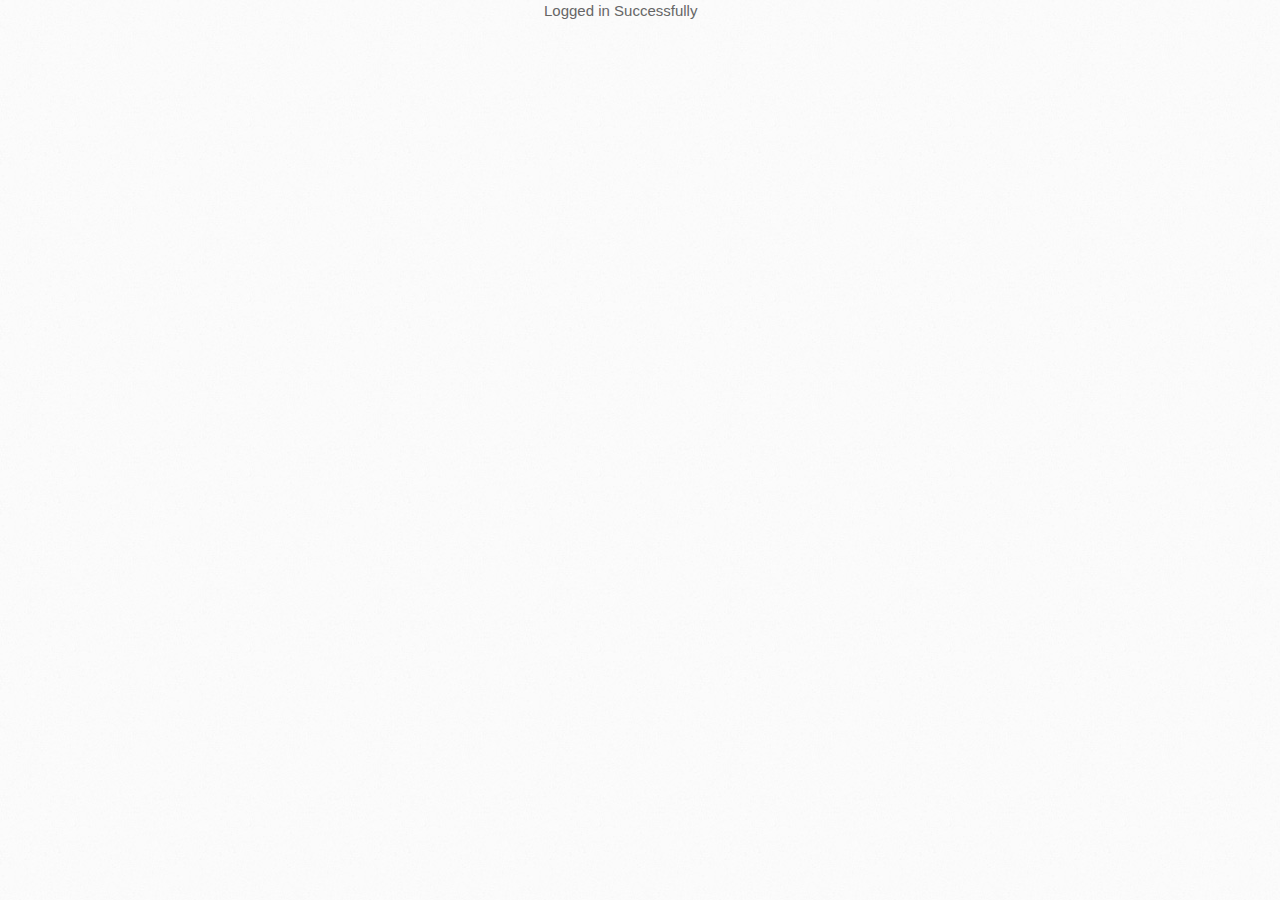
==== afterlogin.html @ 598789bb "after login" ====
<!DOCTYPE html>
<html>
  <head>
    <meta charset='utf-8'>
    <meta http-equiv="X-UA-Compatible" content="chrome=1">
    <meta name="viewport" content="width=device-width, initial-scale=1, maximum-scale=1">
    <link href='https://fonts.googleapis.com/css?family=Architects+Daughter' rel='stylesheet' type='text/css'>
    <link rel="stylesheet" type="text/css" href="stylesheets/stylesheet.css" media="screen" />
    <link rel="stylesheet" type="text/css" href="stylesheets/pygment_trac.css" media="screen" />
    <link rel="stylesheet" type="text/css" href="stylesheets/print.css" media="print" />

    <!--[if lt IE 9]>
    <script src="//html5shiv.googlecode.com/svn/trunk/html5.js"></script>
    <![endif]-->
    <script type="text/javascript" src="http://code.jquery.com/jquery-1.7.min.js"></script>
    <script src="fancybox/jquery.fancybox-1.3.4.pack.js"></script> 
    <link rel="stylesheet" type="text/css" href="fancybox/jquery.fancybox-1.3.4.css" media="screen" />

    <script src="paywall/paywall.js"></script> 
    <style type="text/css">
    
    .successfully{
      margin: auto; 
      width:15%;
    }
    </style>


    <title>Paywall</title>
  </head>

  <body>
   <h2 class="successfully">
Logged in Successfully
   </h2>
   

  
  </body>
</html>
---- stylesheets/stylesheet.css ----
/* http://meyerweb.com/eric/tools/css/reset/ 
   v2.0 | 20110126
   License: none (public domain)
*/
html, body, div, span, applet, object, iframe,
h1, h2, h3, h4, h5, h6, p, blockquote, pre,
a, abbr, acronym, address, big, cite, code,
del, dfn, em, img, ins, kbd, q, s, samp,
small, strike, strong, sub, sup, tt, var,
b, u, i, center,
dl, dt, dd, ol, ul, li,
fieldset, form, label, legend,
table, caption, tbody, tfoot, thead, tr, th, td,
article, aside, canvas, details, embed, 
figure, figcaption, footer, header, hgroup, 
menu, nav, output, ruby, section, summary,
time, mark, audio, video {
	margin: 0;
	padding: 0;
	border: 0;
	font-size: 100%;
	font: inherit;
	vertical-align: baseline;
}
/* HTML5 display-role reset for older browsers */
article, aside, details, figcaption, figure, 
footer, header, hgroup, menu, nav, section {
	display: block;
}
body {
	line-height: 1;
}
ol, ul {
	list-style: none;
}
blockquote, q {
	quotes: none;
}
blockquote:before, blockquote:after,
q:before, q:after {
	content: '';
	content: none;
}
table {
	border-collapse: collapse;
	border-spacing: 0;
}

/* LAYOUT STYLES */
body {
  font-size: 15px;
  line-height: 1.5; 
  background: #fafafa url(../images/body-bg.jpg) 0 0 repeat;
  font-family: 'Helvetica Neue', Helvetica, Arial, serif;
  font-weight: 400;
  color: #666;
}

a {
  color: #2879d0;
}
a:hover {
  color: #2268b2;
}

header {
  padding-top: 40px;
  padding-bottom: 40px;
  font-family: 'Architects Daughter', 'Helvetica Neue', Helvetica, Arial, serif; 
  background: #2e7bcf url(../images/header-bg.jpg) 0 0 repeat-x;
  border-bottom: solid 1px #275da1;
}

header h1 {
  letter-spacing: -1px;
  font-size: 72px;
  color: #fff;
  line-height: 1;
  margin-bottom: 0.2em;
  width: 540px;
}

header h2 {
  font-size: 26px;
  color: #9ddcff;
  font-weight: normal;
  line-height: 1.3;
  width: 540px;
  letter-spacing: 0;
}

.inner {
  position: relative;
  width: 940px;
  margin: 0 auto;
}

#content-wrapper {
  border-top: solid 1px #fff;
  padding-top: 30px;
}

#main-content {
  width: 690px;
  float: left;
}

#main-content img {
  max-width: 100%;
}

aside#sidebar {
  width: 200px;
  padding-left: 20px;
  min-height: 504px;
  float: right;
  background: transparent url(../images/sidebar-bg.jpg) 0 0 no-repeat;
  font-size: 12px;
  line-height: 1.3;
}

aside#sidebar p.repo-owner,
aside#sidebar p.repo-owner a {
  font-weight: bold;
}

#downloads {
  margin-bottom: 40px;
}

a.button {
  width: 134px;
  height: 58px;
  line-height: 1.2;
  font-size: 23px;
  color: #fff;
  padding-left: 68px;
  padding-top: 22px;
  font-family: 'Architects Daughter', 'Helvetica Neue', Helvetica, Arial, serif; 
}
a.button small {
  display: block;
  font-size: 11px;
}
header a.button {
  position: absolute;
  right: 0;
  top: 0;
  background: transparent url(../images/github-button.png) 0 0 no-repeat;
}
aside a.button {
  width: 138px;
  padding-left: 64px;
  display: block;
  background: transparent url(../images/download-button.png) 0 0 no-repeat;
  margin-bottom: 20px;
  font-size: 21px;
}

code, pre {
  font-family: Monaco, "Bitstream Vera Sans Mono", "Lucida Console", Terminal, monospace;
  color: #222;
  margin-bottom: 30px;
  font-size: 13px;
}

code {
  background-color: #f2f8fc;
  border: solid 1px #dbe7f3;
  padding: 0 3px;
}

pre {
  padding: 20px;
  background: #fff;
  text-shadow: none;
  overflow: auto;
  border: solid 1px #f2f2f2;
}
pre code {
  color: #2879d0;
  background-color: #fff;
  border: none;
  padding: 0;
}

ul, ol, dl {
  margin-bottom: 20px;
}


/* COMMON STYLES */

hr {
  height: 1px;
  line-height: 1px;
  margin-top: 1em;
  padding-bottom: 1em;
  border: none;
  background: transparent url('../images/hr.png') 0 0 no-repeat;
}

table {
  width: 100%;
  border: 1px solid #ebebeb;
}

th {
  font-weight: 500;
}

td {
  border: 1px solid #ebebeb;
  text-align: center; 
  font-weight: 300;
}

form {
  background: #f2f2f2;
  padding: 20px;
  
}


/* GENERAL ELEMENT TYPE STYLES */

#main-content h1 {
  font-family: 'Architects Daughter', 'Helvetica Neue', Helvetica, Arial, serif; 
  font-size: 2.8em;
  letter-spacing: -1px;
  color: #474747;
} 

#main-content h1:before {
  content: "/";
  color: #9ddcff;
  padding-right: 0.3em;
  margin-left: -0.9em;
}

#main-content h2 {
  font-family: 'Architects Daughter', 'Helvetica Neue', Helvetica, Arial, serif; 
  font-size: 22px;
  font-weight: bold;
  margin-bottom: 8px;
  color: #474747;
} 
#main-content h2:before {
  content: "//";
  color: #9ddcff;
  padding-right: 0.3em;
  margin-left: -1.5em;
}

#main-content h3 {
  font-family: 'Architects Daughter', 'Helvetica Neue', Helvetica, Arial, serif; 
  font-size: 18px;
  font-weight: bold;
  margin-top: 24px;
  margin-bottom: 8px;
  color: #474747;
} 
 
#main-content h3:before {
  content: "///";
  color: #9ddcff;
  padding-right: 0.3em;
  margin-left: -2em;
}

#main-content h4 {
  font-family: 'Architects Daughter', 'Helvetica Neue', Helvetica, Arial, serif; 
  font-size: 15px;
  font-weight: bold;
  color: #474747;
} 

h4:before {
  content: "////";
  color: #9ddcff;
  padding-right: 0.3em;
  margin-left: -2.8em;
}

#main-content h5 {
  font-family: 'Architects Daughter', 'Helvetica Neue', Helvetica, Arial, serif; 
  font-size: 14px;
  color: #474747;
} 
h5:before {
  content: "/////";
  color: #9ddcff;
  padding-right: 0.3em;
  margin-left: -3.2em;
}

#main-content h6 {
  font-family: 'Architects Daughter', 'Helvetica Neue', Helvetica, Arial, serif; 
  font-size: .8em;
  color: #474747;
} 
h6:before {
  content: "//////";
  color: #9ddcff;
  padding-right: 0.3em;
  margin-left: -3.7em;
}

p {
  margin-bottom: 20px;
}
 
a {
  text-decoration: none;
}

p a {
  font-weight: 400;
}

blockquote {
  font-size: 1.6em;
  border-left: 10px solid #e9e9e9;
  margin-bottom: 20px;
  padding: 0 0 0 30px;
}

ul li {
  list-style: disc inside;
  padding-left: 20px;
}

ol li {
  list-style: decimal inside;
  padding-left: 3px;
}

dl dd {
  font-style: italic;
  font-weight: 100;
}

footer {
  background: transparent url('../images/hr.png') 0 0 no-repeat;
  margin-top: 40px;
  padding-top: 20px;
  padding-bottom: 30px;
  font-size: 13px;
  color: #aaa;
}

footer a {
  color: #666;
}
footer a:hover {
  color: #444;
}

/* MISC */
.clearfix:after {
  clear: both;
  content: '.';
  display: block;
  visibility: hidden;
  height: 0;
}

.clearfix {display: inline-block;}
* html .clearfix {height: 1%;}
.clearfix {display: block;}

/* #Media Queries
================================================== */

/* Smaller than standard 960 (devices and browsers) */
@media only screen and (max-width: 959px) {}

/* Tablet Portrait size to standard 960 (devices and browsers) */
@media only screen and (min-width: 768px) and (max-width: 959px) {
  .inner {
    width: 740px;
  }
  header h1, header h2 {
    width: 340px;
  }
  header h1 {
    font-size: 60px;
  }
  header h2 {
    font-size: 30px;
  }
  #main-content {
    width: 490px;
  }
  #main-content h1:before,
  #main-content h2:before,
  #main-content h3:before,
  #main-content h4:before,
  #main-content h5:before,
  #main-content h6:before {
    content: none;
    padding-right: 0;
    margin-left: 0;
  }
}

/* All Mobile Sizes (devices and browser) */
@media only screen and (max-width: 767px) {
  .inner {
    width: 93%;
  }
  header {
    padding: 20px 0;
  }
  header .inner {
    position: relative;
  }
  header h1, header h2 {
    width: 100%;
  }
  header h1 {
    font-size: 48px;
  }
  header h2 {
    font-size: 24px;
  }
  header a.button {
    background-image: none;
    width: auto;
    height: auto;
    display: inline-block;
    margin-top: 15px;
    padding: 5px 10px;
    position: relative;
    text-align: center;
    font-size: 13px;
    line-height: 1;
    background-color: #9ddcff;
    color: #2879d0;
    -moz-border-radius: 5px;
    -webkit-border-radius: 5px;                     
    border-radius: 5px;    
  }
  header a.button small {
    font-size: 13px;
    display: inline;
  }
  #main-content,
  aside#sidebar {
    float: none;
    width: 100% ! important;
  }
  aside#sidebar {
    background-image: none;
    margin-top: 20px;
    border-top: solid 1px #ddd;
    padding: 20px 0;
    min-height: 0;
  }
  aside#sidebar a.button {
    display: none;
  }
  #main-content h1:before,
  #main-content h2:before,
  #main-content h3:before,
  #main-content h4:before,
  #main-content h5:before,
  #main-content h6:before {
    content: none;
    padding-right: 0;
    margin-left: 0;
  }
}

/* Mobile Landscape Size to Tablet Portrait (devices and browsers) */
@media only screen and (min-width: 480px) and (max-width: 767px) {}

/* Mobile Portrait Size to Mobile Landscape Size (devices and browsers) */
@media only screen and (max-width: 479px) {}
---- stylesheets/pygment_trac.css ----
.highlight  { background: #ffffff; }
.highlight .c { color: #999988; font-style: italic } /* Comment */
.highlight .err { color: #a61717; background-color: #e3d2d2 } /* Error */
.highlight .k { font-weight: bold } /* Keyword */
.highlight .o { font-weight: bold } /* Operator */
.highlight .cm { color: #999988; font-style: italic } /* Comment.Multiline */
.highlight .cp { color: #999999; font-weight: bold } /* Comment.Preproc */
.highlight .c1 { color: #999988; font-style: italic } /* Comment.Single */
.highlight .cs { color: #999999; font-weight: bold; font-style: italic } /* Comment.Special */
.highlight .gd { color: #000000; background-color: #ffdddd } /* Generic.Deleted */
.highlight .gd .x { color: #000000; background-color: #ffaaaa } /* Generic.Deleted.Specific */
.highlight .ge { font-style: italic } /* Generic.Emph */
.highlight .gr { color: #aa0000 } /* Generic.Error */
.highlight .gh { color: #999999 } /* Generic.Heading */
.highlight .gi { color: #000000; background-color: #ddffdd } /* Generic.Inserted */
.highlight .gi .x { color: #000000; background-color: #aaffaa } /* Generic.Inserted.Specific */
.highlight .go { color: #888888 } /* Generic.Output */
.highlight .gp { color: #555555 } /* Generic.Prompt */
.highlight .gs { font-weight: bold } /* Generic.Strong */
.highlight .gu { color: #800080; font-weight: bold; } /* Generic.Subheading */
.highlight .gt { color: #aa0000 } /* Generic.Traceback */
.highlight .kc { font-weight: bold } /* Keyword.Constant */
.highlight .kd { font-weight: bold } /* Keyword.Declaration */
.highlight .kn { font-weight: bold } /* Keyword.Namespace */
.highlight .kp { font-weight: bold } /* Keyword.Pseudo */
.highlight .kr { font-weight: bold } /* Keyword.Reserved */
.highlight .kt { color: #445588; font-weight: bold } /* Keyword.Type */
.highlight .m { color: #009999 } /* Literal.Number */
.highlight .s { color: #d14 } /* Literal.String */
.highlight .na { color: #008080 } /* Name.Attribute */
.highlight .nb { color: #0086B3 } /* Name.Builtin */
.highlight .nc { color: #445588; font-weight: bold } /* Name.Class */
.highlight .no { color: #008080 } /* Name.Constant */
.highlight .ni { color: #800080 } /* Name.Entity */
.highlight .ne { color: #990000; font-weight: bold } /* Name.Exception */
.highlight .nf { color: #990000; font-weight: bold } /* Name.Function */
.highlight .nn { color: #555555 } /* Name.Namespace */
.highlight .nt { color: #000080 } /* Name.Tag */
.highlight .nv { color: #008080 } /* Name.Variable */
.highlight .ow { font-weight: bold } /* Operator.Word */
.highlight .w { color: #bbbbbb } /* Text.Whitespace */
.highlight .mf { color: #009999 } /* Literal.Number.Float */
.highlight .mh { color: #009999 } /* Literal.Number.Hex */
.highlight .mi { color: #009999 } /* Literal.Number.Integer */
.highlight .mo { color: #009999 } /* Literal.Number.Oct */
.highlight .sb { color: #d14 } /* Literal.String.Backtick */
.highlight .sc { color: #d14 } /* Literal.String.Char */
.highlight .sd { color: #d14 } /* Literal.String.Doc */
.highlight .s2 { color: #d14 } /* Literal.String.Double */
.highlight .se { color: #d14 } /* Literal.String.Escape */
.highlight .sh { color: #d14 } /* Literal.String.Heredoc */
.highlight .si { color: #d14 } /* Literal.String.Interpol */
.highlight .sx { color: #d14 } /* Literal.String.Other */
.highlight .sr { color: #009926 } /* Literal.String.Regex */
.highlight .s1 { color: #d14 } /* Literal.String.Single */
.highlight .ss { color: #990073 } /* Literal.String.Symbol */
.highlight .bp { color: #999999 } /* Name.Builtin.Pseudo */
.highlight .vc { color: #008080 } /* Name.Variable.Class */
.highlight .vg { color: #008080 } /* Name.Variable.Global */
.highlight .vi { color: #008080 } /* Name.Variable.Instance */
.highlight .il { color: #009999 } /* Literal.Number.Integer.Long */

.type-csharp .highlight .k { color: #0000FF }
.type-csharp .highlight .kt { color: #0000FF }
.type-csharp .highlight .nf { color: #000000; font-weight: normal }
.type-csharp .highlight .nc { color: #2B91AF }
.type-csharp .highlight .nn { color: #000000 }
.type-csharp .highlight .s { color: #A31515 }
.type-csharp .highlight .sc { color: #A31515 }
---- stylesheets/print.css ----
html, body, div, span, applet, object, iframe,
h1, h2, h3, h4, h5, h6, p, blockquote, pre,
a, abbr, acronym, address, big, cite, code,
del, dfn, em, img, ins, kbd, q, s, samp,
small, strike, strong, sub, sup, tt, var,
b, u, i, center,
dl, dt, dd, ol, ul, li,
fieldset, form, label, legend,
table, caption, tbody, tfoot, thead, tr, th, td,
article, aside, canvas, details, embed, 
figure, figcaption, footer, header, hgroup, 
menu, nav, output, ruby, section, summary,
time, mark, audio, video {
  margin: 0;
  padding: 0;
  border: 0;
  font-size: 100%;
  font: inherit;
  vertical-align: baseline;
}
/* HTML5 display-role reset for older browsers */
article, aside, details, figcaption, figure, 
footer, header, hgroup, menu, nav, section {
  display: block;
}
body {
  line-height: 1;
}
ol, ul {
  list-style: none;
}
blockquote, q {
  quotes: none;
}
blockquote:before, blockquote:after,
q:before, q:after {
  content: '';
  content: none;
}
table {
  border-collapse: collapse;
  border-spacing: 0;
}
body {
  font-size: 13px;
  line-height: 1.5; 
  font-family: 'Helvetica Neue', Helvetica, Arial, serif;
  color: #000;
}

a {
  color: #d5000d;
  font-weight: bold;
}

header {
  padding-top: 35px;
  padding-bottom: 10px;
}

header h1 {
  font-weight: bold;
  letter-spacing: -1px;
  font-size: 48px;
  color: #303030;
  line-height: 1.2;
}

header h2 {
  letter-spacing: -1px;
  font-size: 24px;
  color: #aaa;
  font-weight: normal;
  line-height: 1.3;
}
#downloads {
  display: none;
}
#main_content {
  padding-top: 20px;
}

code, pre {
  font-family: Monaco, "Bitstream Vera Sans Mono", "Lucida Console", Terminal;
  color: #222;
  margin-bottom: 30px;
  font-size: 12px;
}

code {
  padding: 0 3px;
}

pre {
  border: solid 1px #ddd;
  padding: 20px;
  overflow: auto;
}
pre code {
  padding: 0;
}

ul, ol, dl {
  margin-bottom: 20px;
}


/* COMMON STYLES */

table {
  width: 100%;
  border: 1px solid #ebebeb;
}

th {
  font-weight: 500;
}

td {
  border: 1px solid #ebebeb;
  text-align: center; 
  font-weight: 300;
}

form {
  background: #f2f2f2;
  padding: 20px;
  
}


/* GENERAL ELEMENT TYPE STYLES */

h1 {
  font-size: 2.8em;
} 

h2 {
  font-size: 22px;
  font-weight: bold;
  color: #303030;
  margin-bottom: 8px;
} 

h3 {
  color: #d5000d;
  font-size: 18px;
  font-weight: bold;
  margin-bottom: 8px;
} 
 
h4 {
  font-size: 16px;
  color: #303030;
  font-weight: bold;
} 

h5 {
  font-size: 1em;
  color: #303030;
} 

h6 {
  font-size: .8em;
  color: #303030;
} 

p {
  font-weight: 300;
  margin-bottom: 20px;
}
 
a {
  text-decoration: none;
}

p a {
  font-weight: 400;
}

blockquote {
  font-size: 1.6em;
  border-left: 10px solid #e9e9e9;
  margin-bottom: 20px;
  padding: 0 0 0 30px;
}

ul li {
  list-style: disc inside;
  padding-left: 20px;
}

ol li {
  list-style: decimal inside;
  padding-left: 3px;
}

dl dd {
  font-style: italic;
  font-weight: 100;
}

footer {
  margin-top: 40px;
  padding-top: 20px;
  padding-bottom: 30px;
  font-size: 13px;
  color: #aaa;
}

footer a {
  color: #666;
}

/* MISC */
.clearfix:after {
  clear: both;
  content: '.';
  display: block;
  visibility: hidden;
  height: 0;
}

.clearfix {display: inline-block;}
* html .clearfix {height: 1%;}
.clearfix {display: block;}
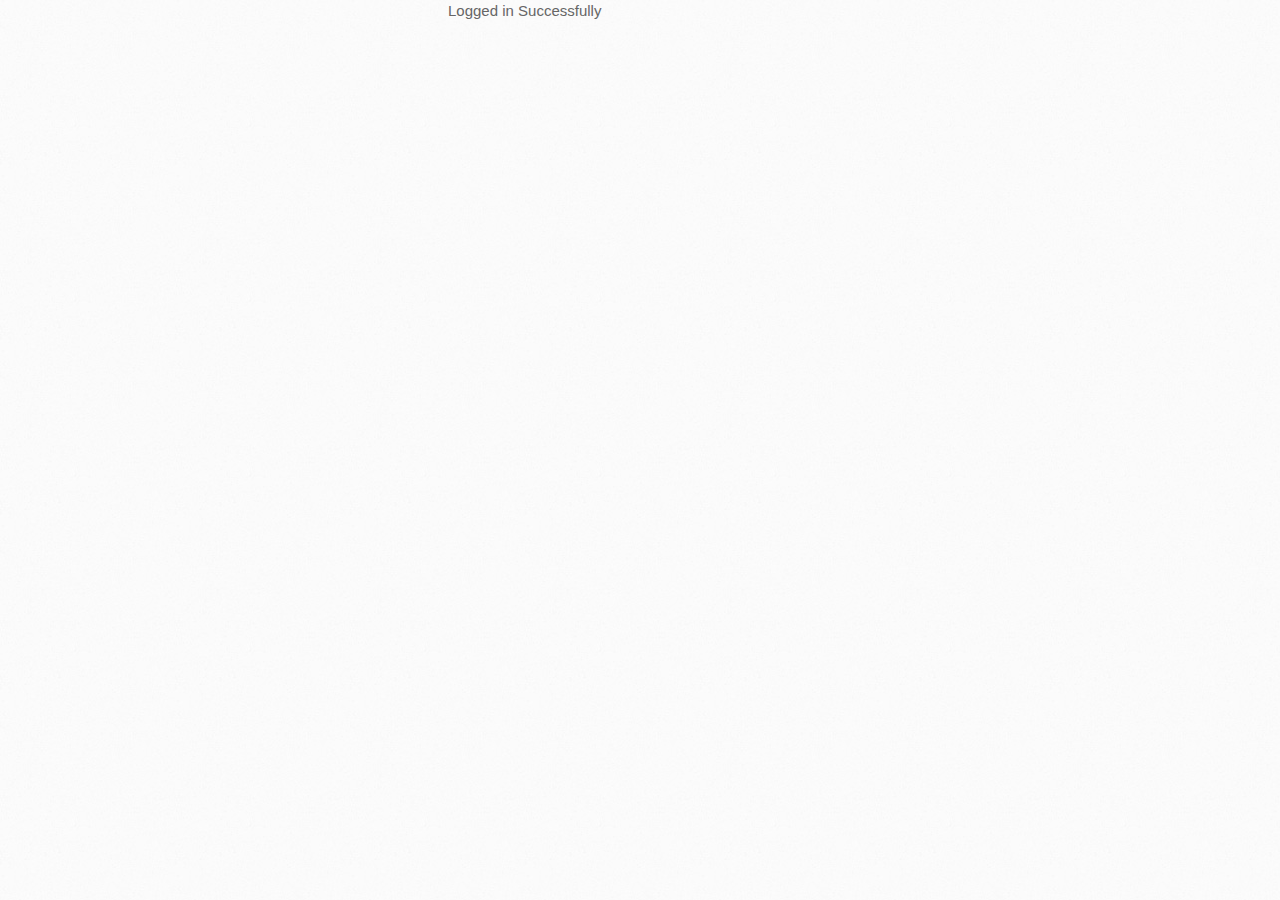
==== commit 4229c45e: "new css" ====
--- a/afterlogin.html
+++ b/afterlogin.html
@@ -21,7 +21,7 @@
     
     .successfully{
       margin: auto; 
-      width:15%;
+      width:30%;
     }
     </style>
 
